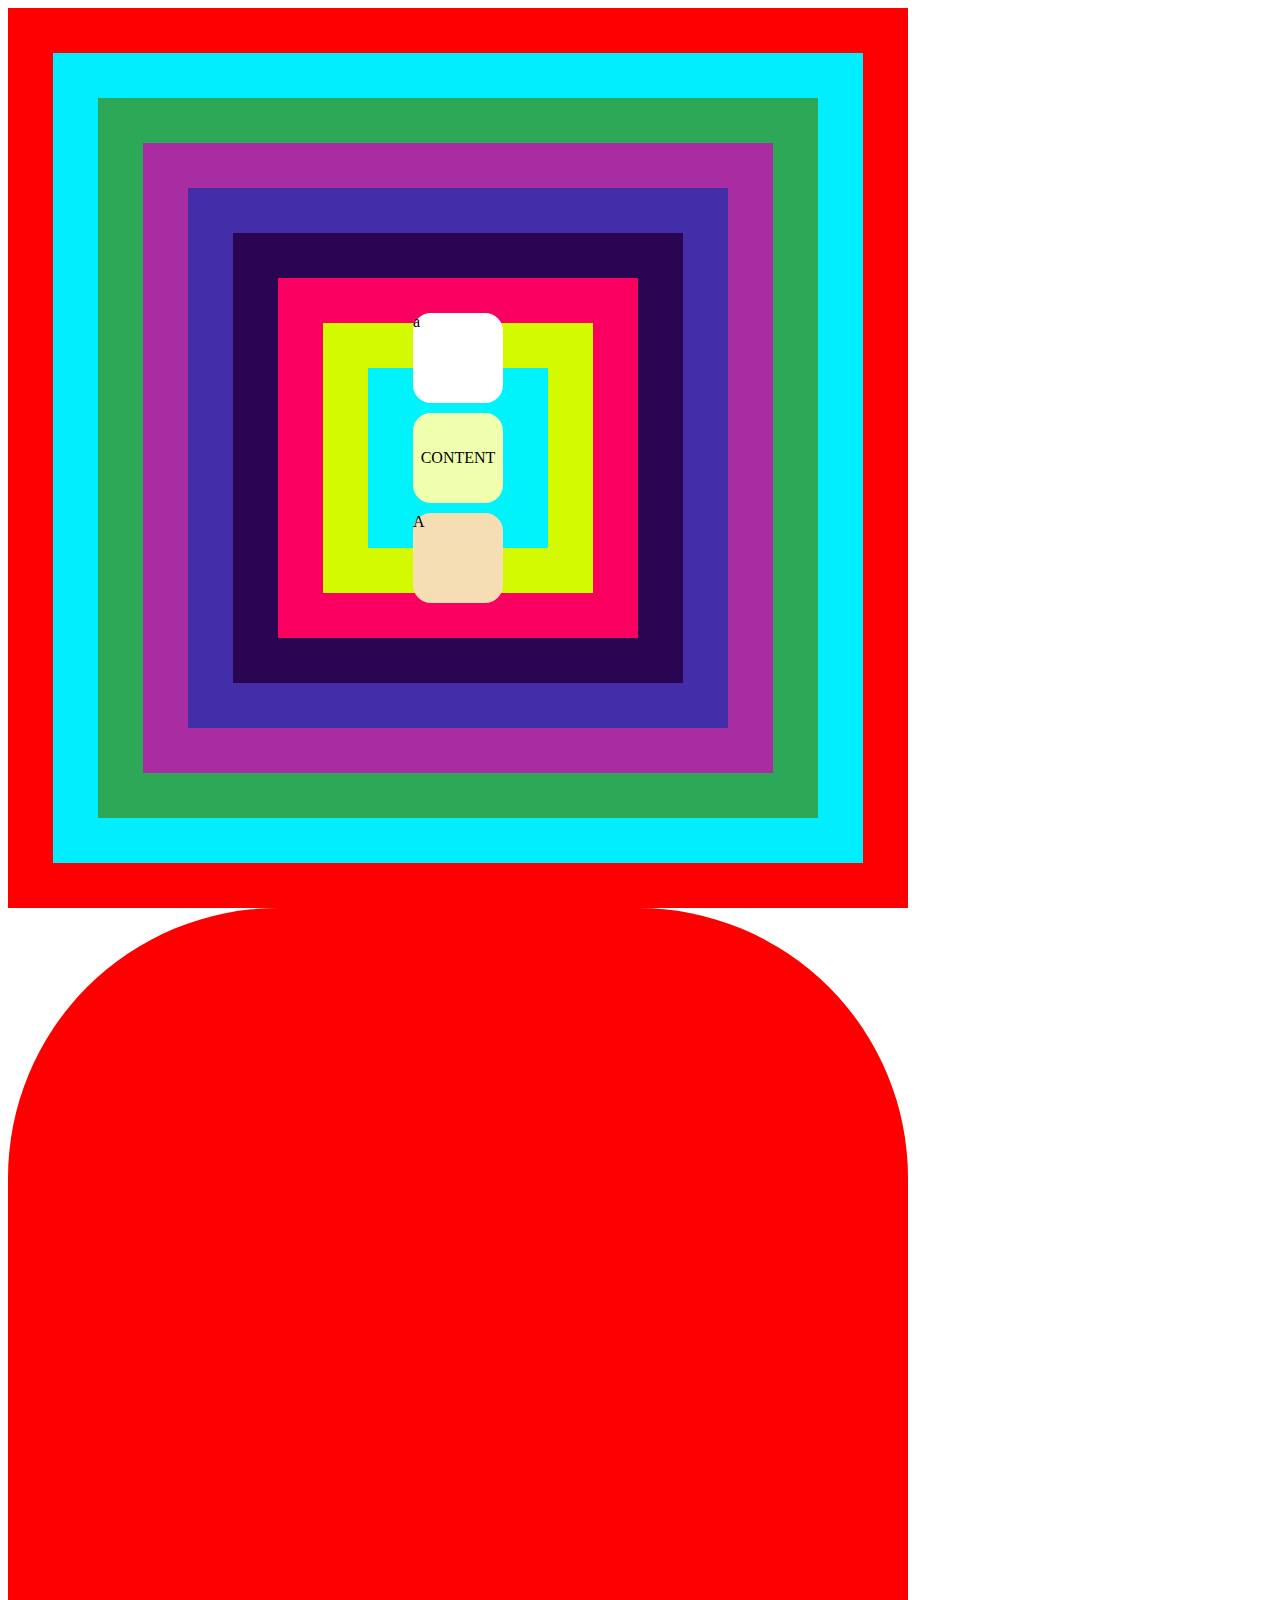
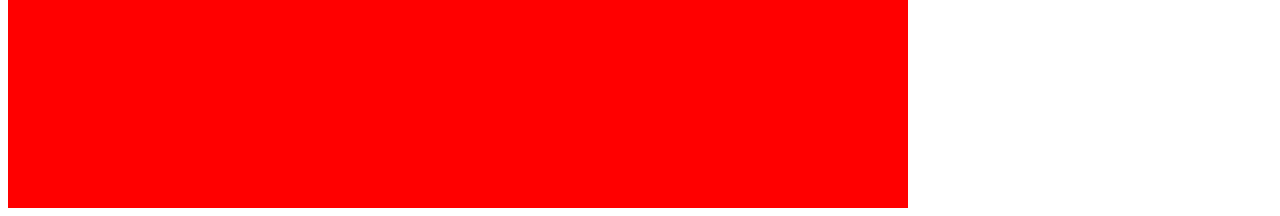
==== frontend/index.html @ e9e7bc59 "napi munka" ====
<!DOCTYPE html>
<html lang="en">
<head>
    <meta charset="UTF-8">
    <meta http-equiv="X-UA-Compatible" content="IE=edge">
    <meta name="viewport" content="width=device-width, initial-scale=1.0">
    <link rel="stylesheet" href="style.css">
    <title>W3-practice</title>
</head>
<body>
  
<div>
    <div>
        <div>
            <div>
                <div>
                    <div>
                        <div>
                            <div>
                                <div>
                                    <div class="first most-inner">
                                        CONTENT
                                    </div>
                                </div>
                            </div>
                        </div>
                    </div>
                </div>
            </div>
        </div>
    </div>
</div>

    <div class="first"></div>

</body>
</html>
---- frontend/style.css ----
div {
  height: 100vh;
  width: 100vh;
  background-color: rgb(255, 0, 0);
  display: flex;
  justify-content: center;
  align-items: center;
}

div > div {
  height: 90vh;
  width: 90vh;
  background-color: rgb(0, 238, 255);
}

div > div > div {
  height: 80vh;
  width: 80vh;
  background-color: rgb(45, 168, 86);
}

div > div > div > div {
  height: 70vh;
  width: 70vh;
  background-color: rgb(168, 45, 162);
}

div > div > div > div > div {
  height: 60vh;
  width: 60vh;
  background-color: rgb(68, 45, 168);
}

div > div > div > div > div > div {
  height: 50vh;
  width: 50vh;
  background-color: rgb(41, 5, 82);
}

div > div > div > div > div > div > div {
  height: 40vh;
  width: 40vh;
  background-color: rgb(250, 0, 96);
}

div > div > div > div > div > div > div > div {
  height: 30vh;
  width: 30vh;
  background-color: rgb(212, 250, 0);
}

div > div > div > div > div > div > div > div > div {
  height: 20vh;
  width: 20vh;
  background-color: rgb(0, 242, 250);
}

div > div > div > div > div > div > div > div > div > div {
  height: 10vh;
  width: 10vh;
  background-color: rgb(239, 255, 173);
}

.first.most-inner {
  border-radius: 20%;
}

.most-inner {
  border-radius: 50%;
  position: relative;
}

.first {
  border-top-left-radius: 30%;
  border-top-right-radius: 30%;
}

.most-inner:hover {
  background-color: white;
  transition: all 0.5s ease;
}

.most-inner::before {
  content: "a";
  position: absolute;
  width: 100%;
  height: 100%;
  top: -100px;
  background-color: white;
  transition: all 0.5 ease;
  border-radius: 20%;
}

.most-inner::after {
  content: "A";
  position: absolute;
  width: 100%;
  height: 100%;
  top: 100px;
  background-color: wheat;
  transition: all 0.5 ease;
  border-radius: 20%;
}


.most-inner:hover::before,
.most-inner:hover::after {
  top: 0;
}


/* body > div,
.most-inner {
  box-sizing: border-box;
  border: 20px solid black;
} */
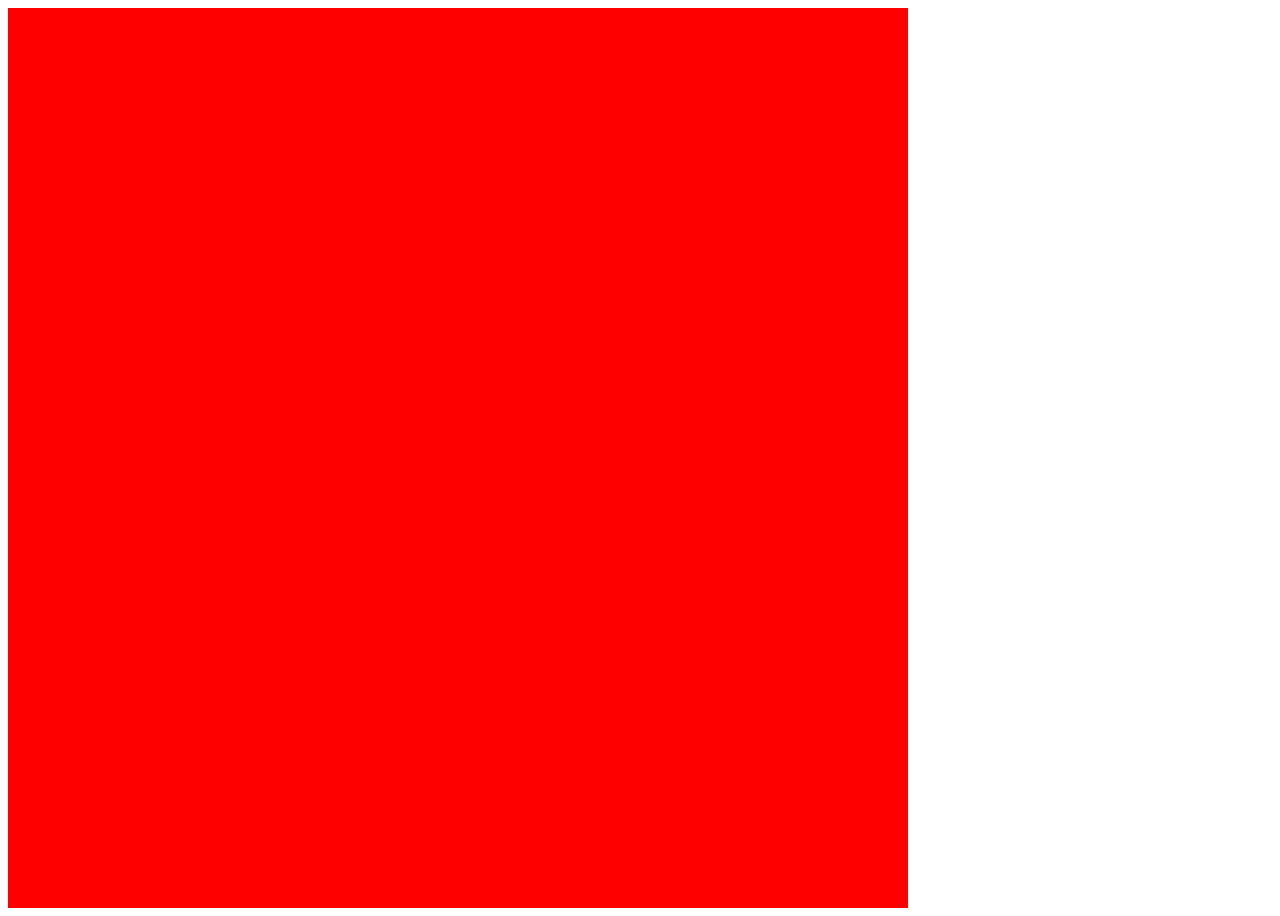
==== commit 72803a73: "js practice" ====
--- a/frontend/index.html
+++ b/frontend/index.html
@@ -5,33 +5,12 @@
     <meta http-equiv="X-UA-Compatible" content="IE=edge">
     <meta name="viewport" content="width=device-width, initial-scale=1.0">
     <link rel="stylesheet" href="style.css">
+    <script src="script.js" defer></script>
     <title>W3-practice</title>
 </head>
 <body>
   
-<div>
-    <div>
-        <div>
-            <div>
-                <div>
-                    <div>
-                        <div>
-                            <div>
-                                <div>
-                                    <div class="first most-inner">
-                                        CONTENT
-                                    </div>
-                                </div>
-                            </div>
-                        </div>
-                    </div>
-                </div>
-            </div>
-        </div>
-    </div>
-</div>
-
-    <div class="first"></div>
+<div id="root"></div>
 
 </body>
 </html>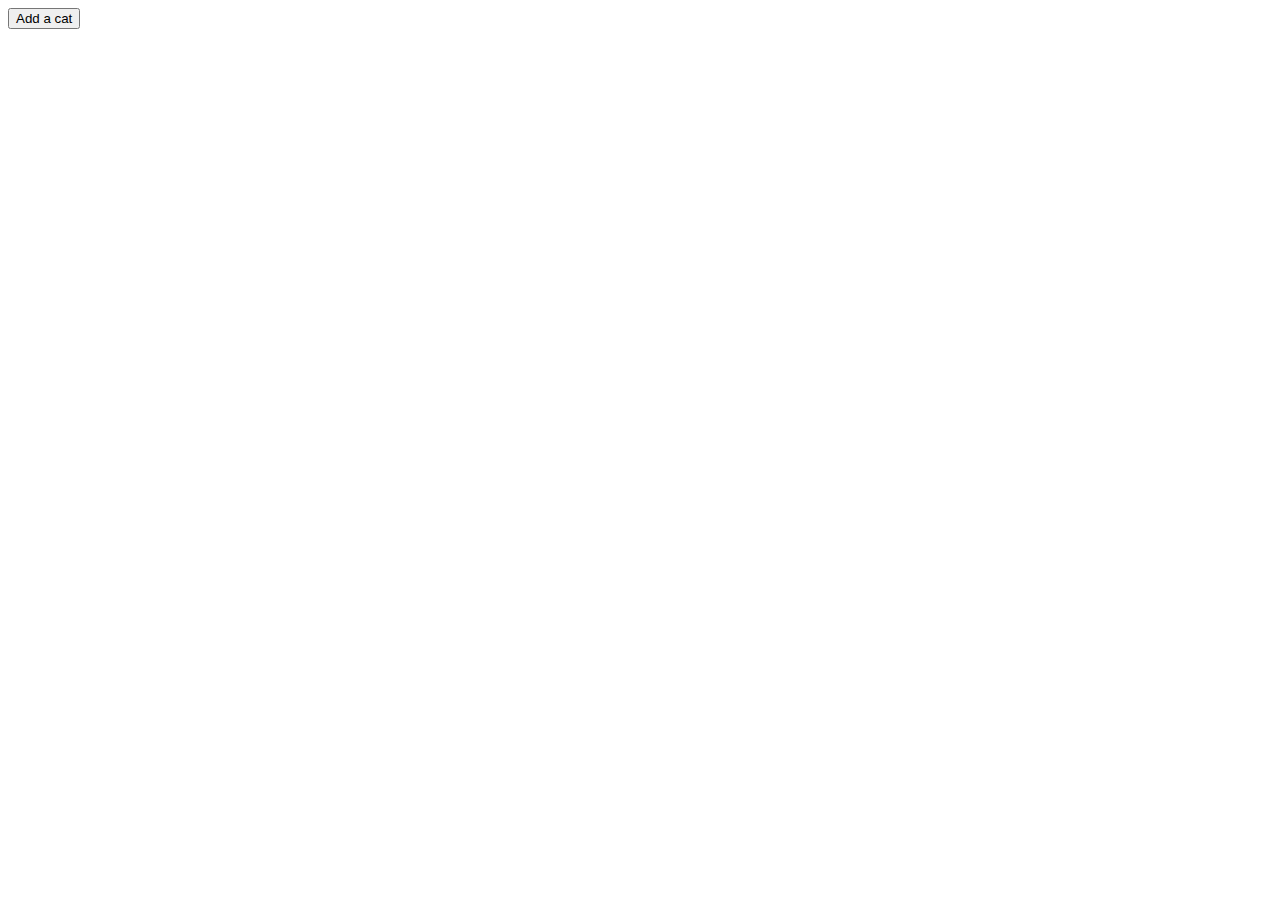
==== commit b1e0becd: "today practice" ====
--- a/frontend/index.html
+++ b/frontend/index.html
@@ -11,6 +11,12 @@
 <body>
   
 <div id="root"></div>
+<button class="add-cat">Add a cat</button>
+<div class="cat-conatiner">
+    <img src="https://cataas.com/cat" alt="">
+   
+</div>
+
 
 </body>
 </html>--- a/frontend/style.css
+++ b/frontend/style.css
@@ -1,120 +1,10 @@
-div {
-  height: 100vh;
-  width: 100vh;
-  background-color: rgb(255, 0, 0);
-  display: flex;
-  justify-content: center;
-  align-items: center;
+.cat-conatiner img {
+width: 200px;
+margin-top: 10px;
 }
 
-div > div {
-  height: 90vh;
-  width: 90vh;
-  background-color: rgb(0, 238, 255);
-}
-
-div > div > div {
-  height: 80vh;
-  width: 80vh;
-  background-color: rgb(45, 168, 86);
-}
-
-div > div > div > div {
-  height: 70vh;
-  width: 70vh;
-  background-color: rgb(168, 45, 162);
-}
-
-div > div > div > div > div {
-  height: 60vh;
-  width: 60vh;
-  background-color: rgb(68, 45, 168);
-}
-
-div > div > div > div > div > div {
-  height: 50vh;
-  width: 50vh;
-  background-color: rgb(41, 5, 82);
-}
-
-div > div > div > div > div > div > div {
-  height: 40vh;
-  width: 40vh;
-  background-color: rgb(250, 0, 96);
-}
-
-div > div > div > div > div > div > div > div {
-  height: 30vh;
-  width: 30vh;
-  background-color: rgb(212, 250, 0);
-}
-
-div > div > div > div > div > div > div > div > div {
-  height: 20vh;
-  width: 20vh;
-  background-color: rgb(0, 242, 250);
-}
-
-div > div > div > div > div > div > div > div > div > div {
-  height: 10vh;
-  width: 10vh;
-  background-color: rgb(239, 255, 173);
-}
-
-.first.most-inner {
-  border-radius: 20%;
-}
-
-.most-inner {
-  border-radius: 50%;
-  position: relative;
-}
-
-.first {
-  border-top-left-radius: 30%;
-  border-top-right-radius: 30%;
-}
-
-.most-inner:hover {
-  background-color: white;
-  transition: all 0.5s ease;
-}
-
-.most-inner::before {
-  content: "a";
-  position: absolute;
-  width: 100%;
-  height: 100%;
-  top: -100px;
-  background-color: white;
-  transition: all 0.5 ease;
-  border-radius: 20%;
-}
-
-.most-inner::after {
-  content: "A";
-  position: absolute;
-  width: 100%;
-  height: 100%;
-  top: 100px;
-  background-color: wheat;
-  transition: all 0.5 ease;
-  border-radius: 20%;
-}
-
-
-.most-inner:hover::before,
-.most-inner:hover::after {
-  top: 0;
-}
-
-
-/* body > div,
-.most-inner {
-  box-sizing: border-box;
-  border: 20px solid black;
-} */
-
-
-
-
+.cat-conatiner {
+  display: flex;
+  flex-wrap: wrap;
+  justify-content: space-around;
+  }
